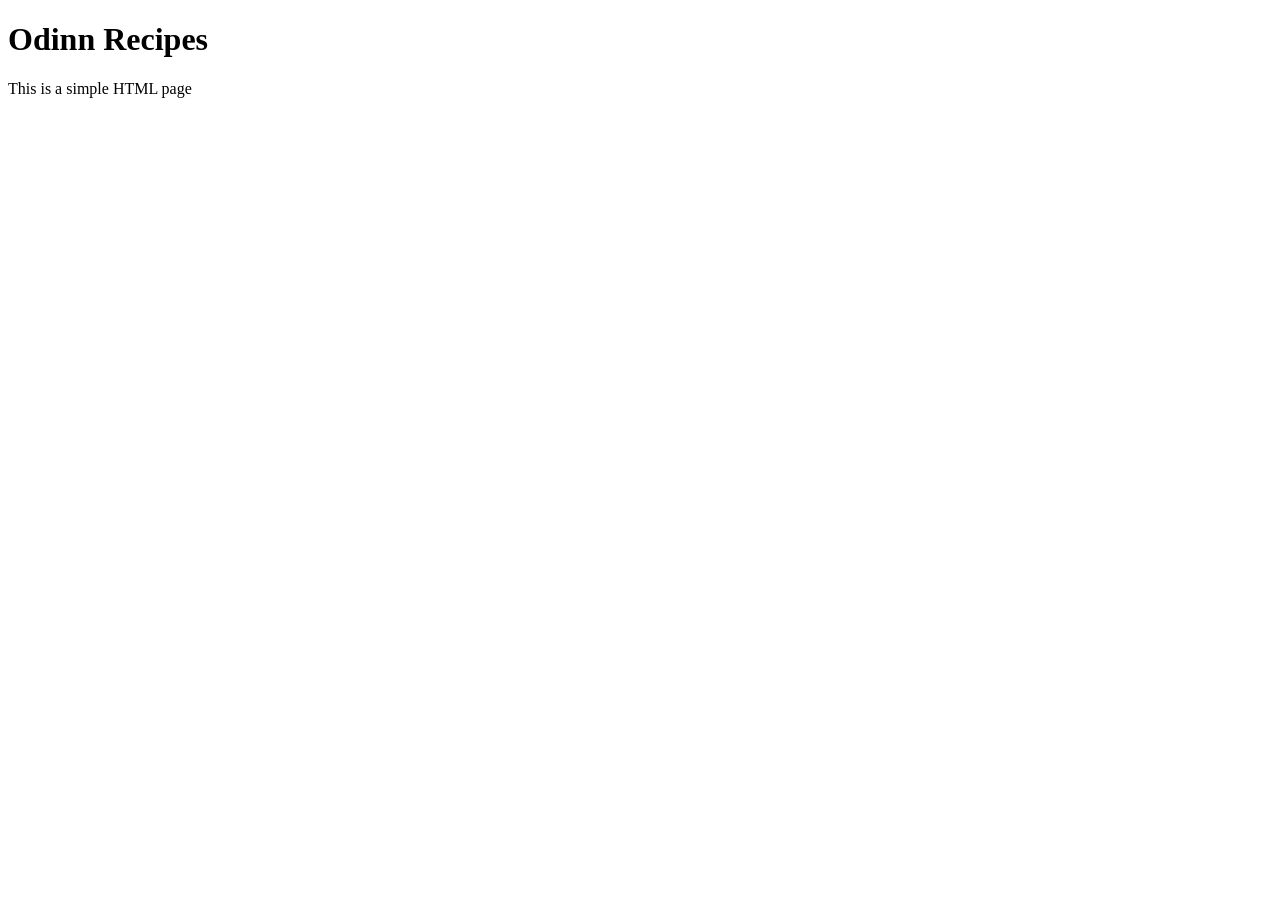
==== index.html @ 509e6172 "Innitial Commit Begun project and created the most base index.html file. This is the firsst commit o" ====
<!DOCTYPE html>
<html lang="en">    
<head>
    <meta charset="UTF-8">
    <meta name="viewport" content="width=device-width, initial-scale=1.0">
    <title>Odin Recipes</title>
</head>
<body>
    <div class="container">
        <h1>Odinn Recipes</h1>
        <p>This is a simple HTML page</p>
    </div>
</html>
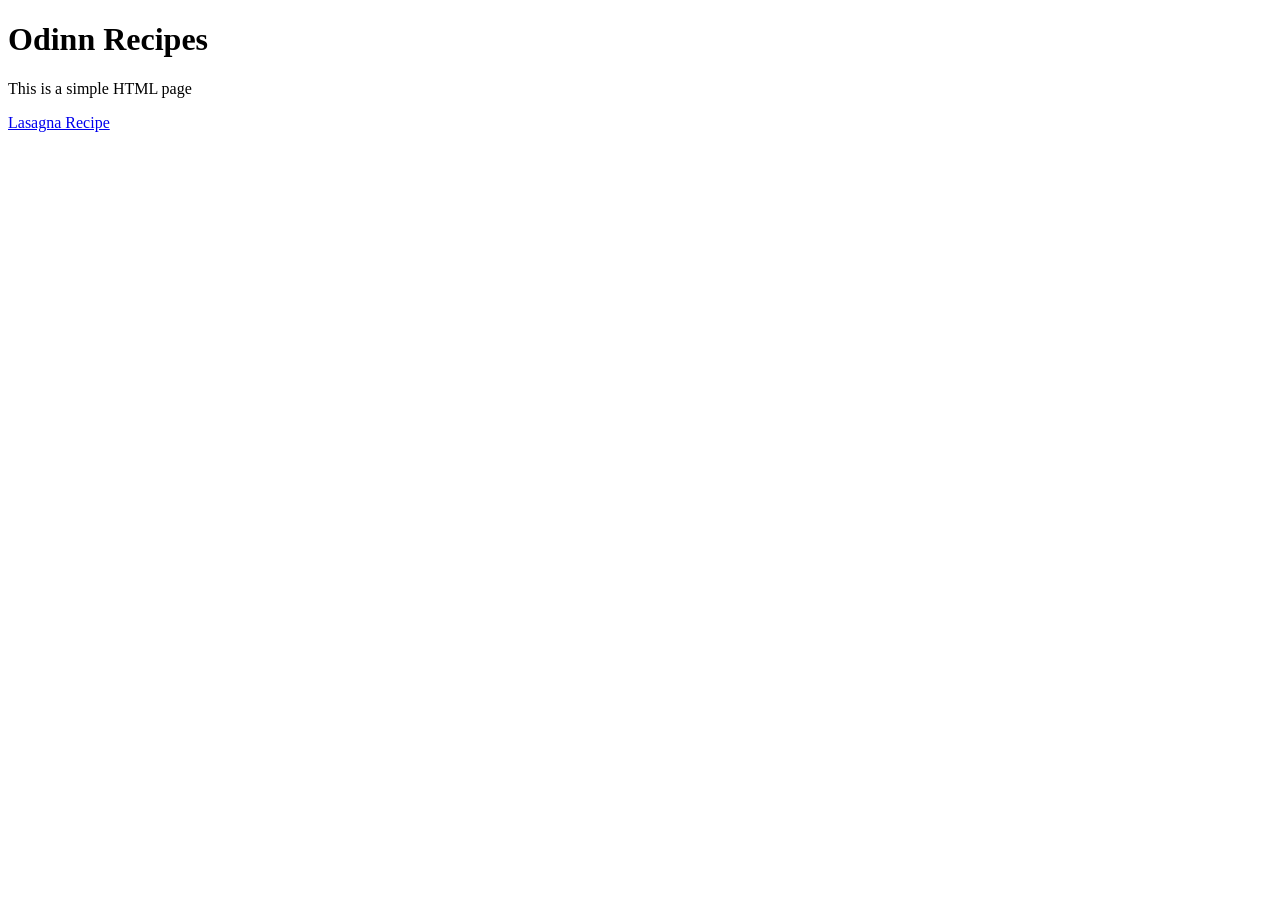
==== commit e10f5be9: "Add first recipe page + connect links Added new directory recipes and the first recipe page (Lasagna" ====
--- a/index.html
+++ b/index.html
@@ -9,5 +9,6 @@
     <div class="container">
         <h1>Odinn Recipes</h1>
         <p>This is a simple HTML page</p>
+        <a href="recipes/lasagna.html">Lasagna Recipe</a>
     </div>
 </html>
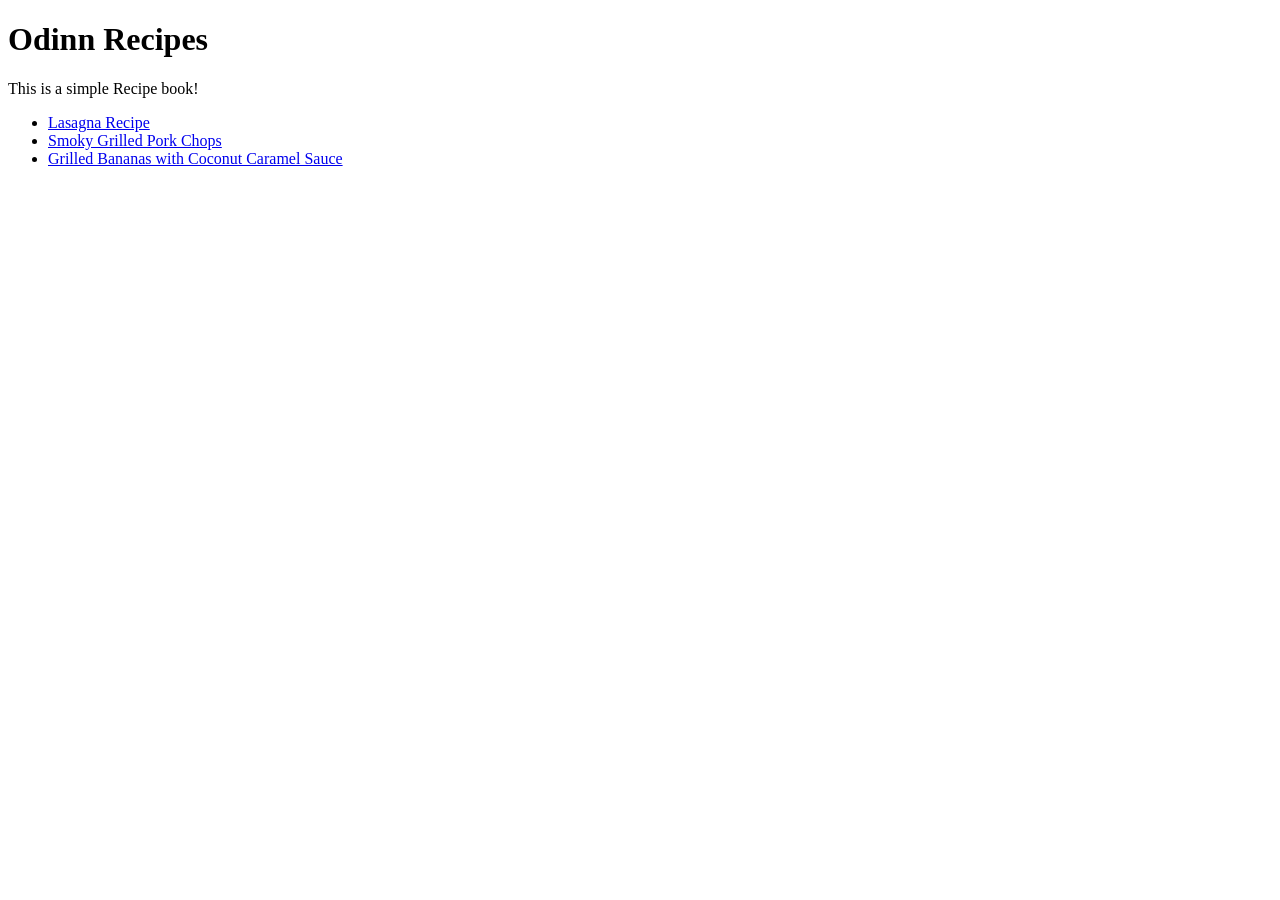
==== commit 0b67876d: "Add more recipe pages, images & links Add two more recipes, each with an image and link to them on i" ====
--- a/index.html
+++ b/index.html
@@ -8,7 +8,11 @@
 <body>
     <div class="container">
         <h1>Odinn Recipes</h1>
-        <p>This is a simple HTML page</p>
-        <a href="recipes/lasagna.html">Lasagna Recipe</a>
+        <p>This is a simple Recipe book!</p>
+        <ul>
+            <li><a href="recipes/lasagna.html">Lasagna Recipe</a></li>
+            <li><a href="recipes/smokyGrilledPorkChops.html">Smoky Grilled Pork Chops</a></li>
+            <li><a href="recipes/grilledBananas.html">Grilled Bananas with Coconut Caramel Sauce</a></li>
+        </ul>
     </div>
 </html>
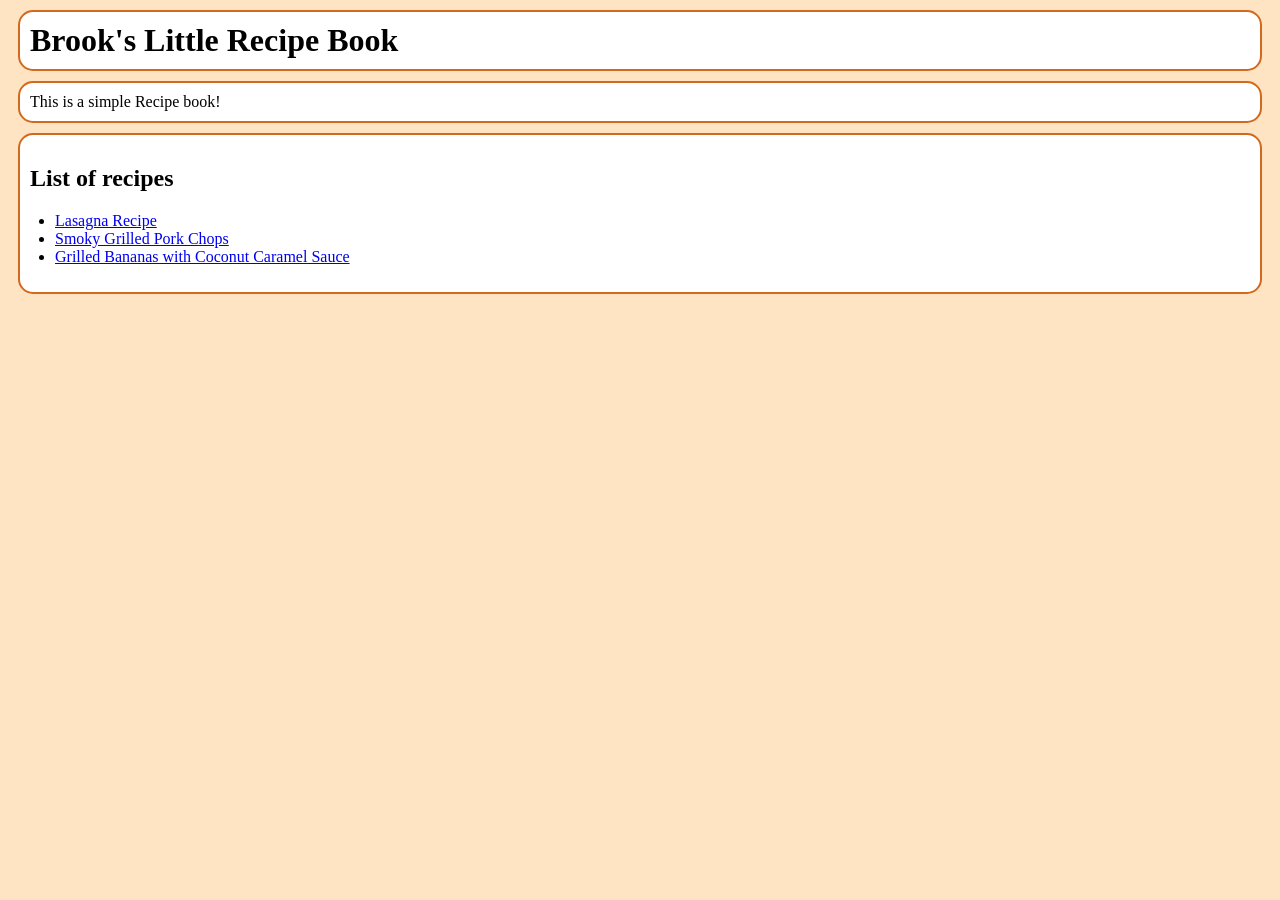
==== commit 31f997bb: "Add simple CSS file, connect to index.html     Add a simple CSS file and connect it to index.html fo" ====
--- a/index.html
+++ b/index.html
@@ -4,15 +4,21 @@
     <meta charset="UTF-8">
     <meta name="viewport" content="width=device-width, initial-scale=1.0">
     <title>Odin Recipes</title>
+    <link rel="stylesheet" href="styles.css">
 </head>
 <body>
     <div class="container">
-        <h1>Odinn Recipes</h1>
+        <h1>Brook's Little Recipe Book</h1>
         <p>This is a simple Recipe book!</p>
-        <ul>
-            <li><a href="recipes/lasagna.html">Lasagna Recipe</a></li>
-            <li><a href="recipes/smokyGrilledPorkChops.html">Smoky Grilled Pork Chops</a></li>
-            <li><a href="recipes/grilledBananas.html">Grilled Bananas with Coconut Caramel Sauce</a></li>
-        </ul>
+
+        <div class="recipe-list">
+            <h2> List of recipes</h2>
+            <ul>
+                <li><a href="recipes/lasagna.html">Lasagna Recipe</a></li>
+                <li><a href="recipes/smokyGrilledPorkChops.html">Smoky Grilled Pork Chops</a></li>
+                <li><a href="recipes/grilledBananas.html">Grilled Bananas with Coconut Caramel Sauce</a></li>
+            </ul>
+        </div>
+        
     </div>
 </html>
--- a/styles.css
+++ b/styles.css
@@ -0,0 +1,21 @@
+html {
+    margin:0px;
+    box-sizing: border-box;
+}
+
+body {
+    background-color: bisque;
+}
+
+h1, p, .recipe-list {
+    background-color: white;
+    padding: 10px;
+    margin: 10px;
+    border: 2px solid chocolate;
+    border-radius: 15px;
+}
+
+ul{
+    padding-left: 25px;
+}
+
